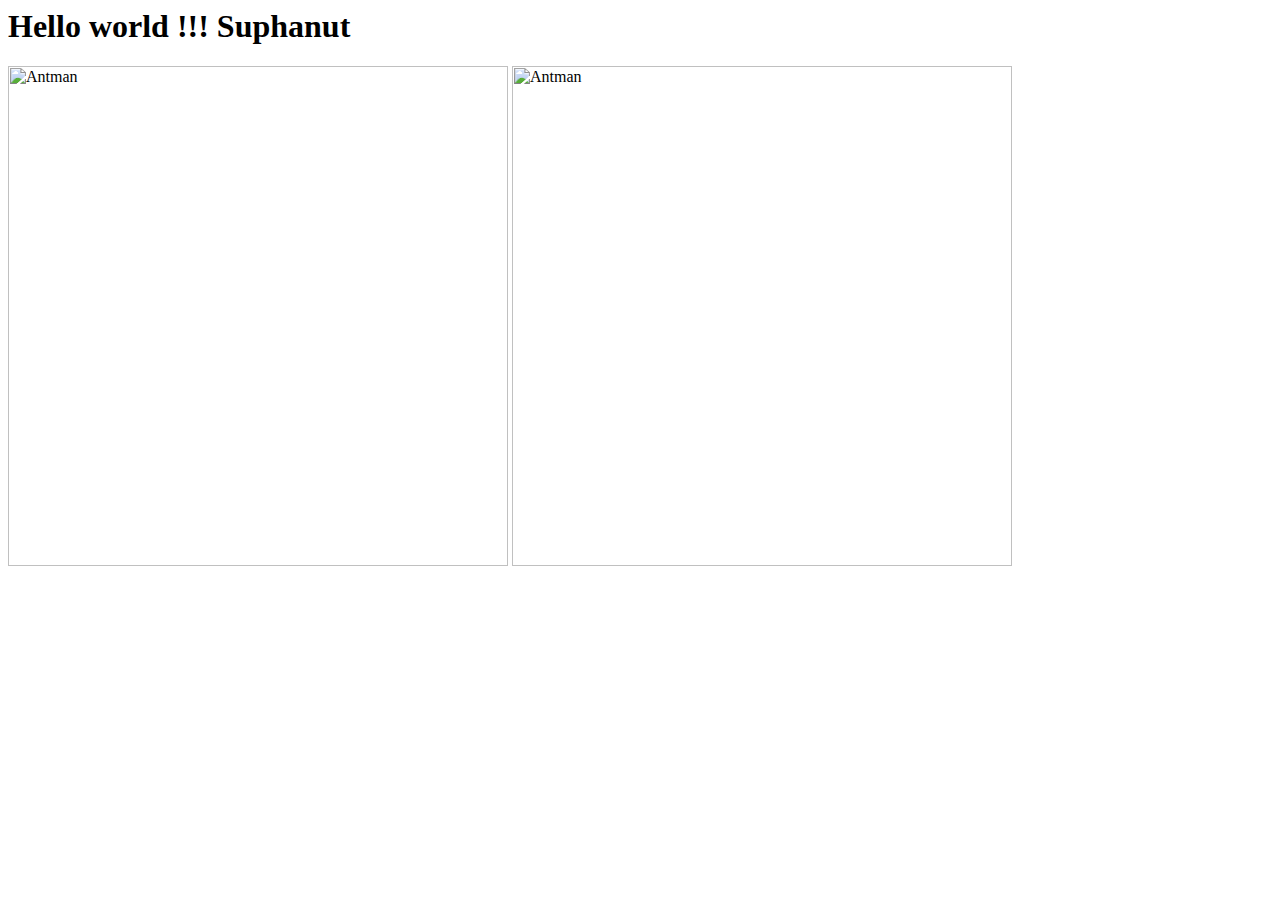
==== week1/index.html @ 33989f96 "Initial commit" ====
<body>
    <h1>Hello world !!! Suphanut</h1>
    <img src="https://theherotoys.com/wp-content/uploads/2018/07/PD1530356639YWz.jpg" alt="Antman" width="500">
    <img src="https://theherotoys.com/wp-content/uploads/2018/07/PD1530356639YWz.jpg" alt="Antman" height="500">
    </body>
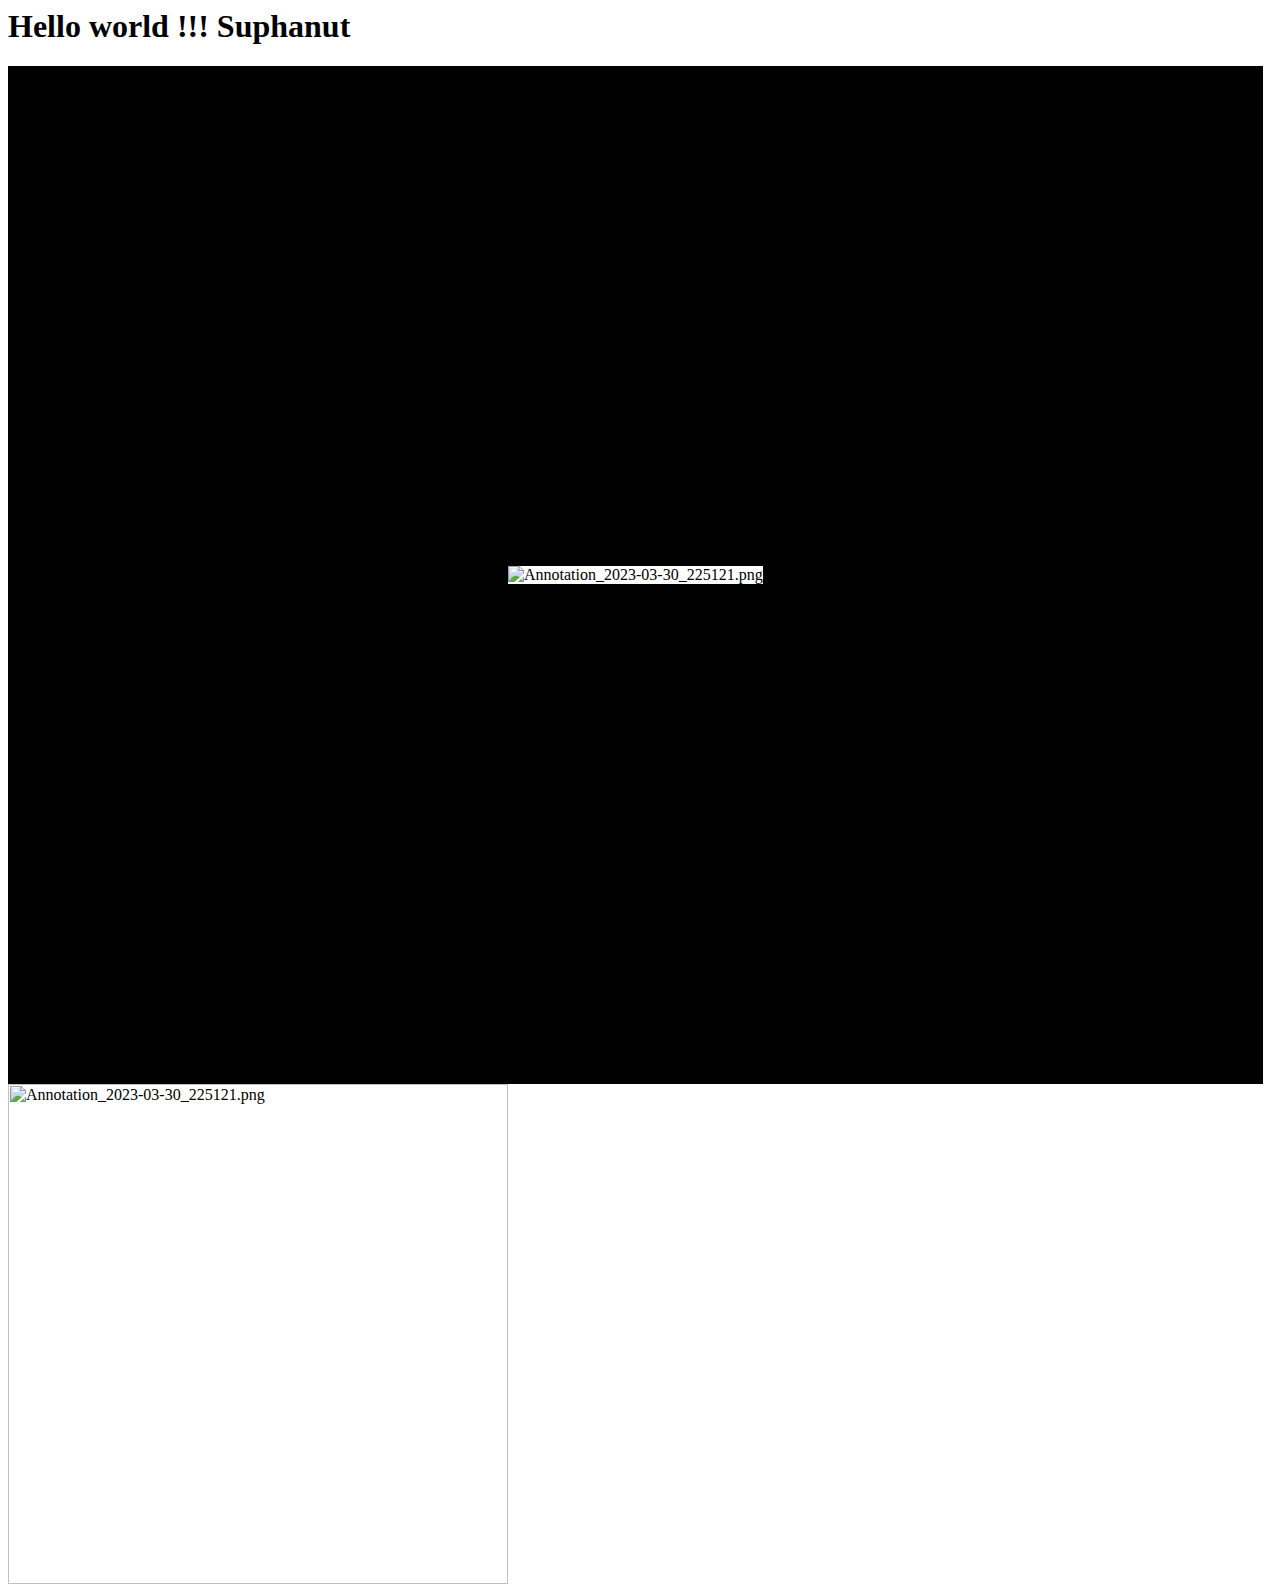
==== commit 0b6a29d9: "Update index.html" ====
--- a/week1/index.html
+++ b/week1/index.html
@@ -1,6 +1,7 @@
 <body>
     <h1>Hello world !!! Suphanut</h1>
-    <img src="https://theherotoys.com/wp-content/uploads/2018/07/PD1530356639YWz.jpg" alt="Antman" width="500">
-    <img src="https://theherotoys.com/wp-content/uploads/2018/07/PD1530356639YWz.jpg" alt="Antman" height="500">
+    <img src="https://img2.pic.in.th/pic/Annotation_2023-03-30_225121.png" alt="Annotation_2023-03-30_225121.png" border="500" />
+    <img src="https://img2.pic.in.th/pic/Annotation_2023-03-30_225121.png" alt="Annotation_2023-03-30_225121.png" height="500" />
+
     </body>
     